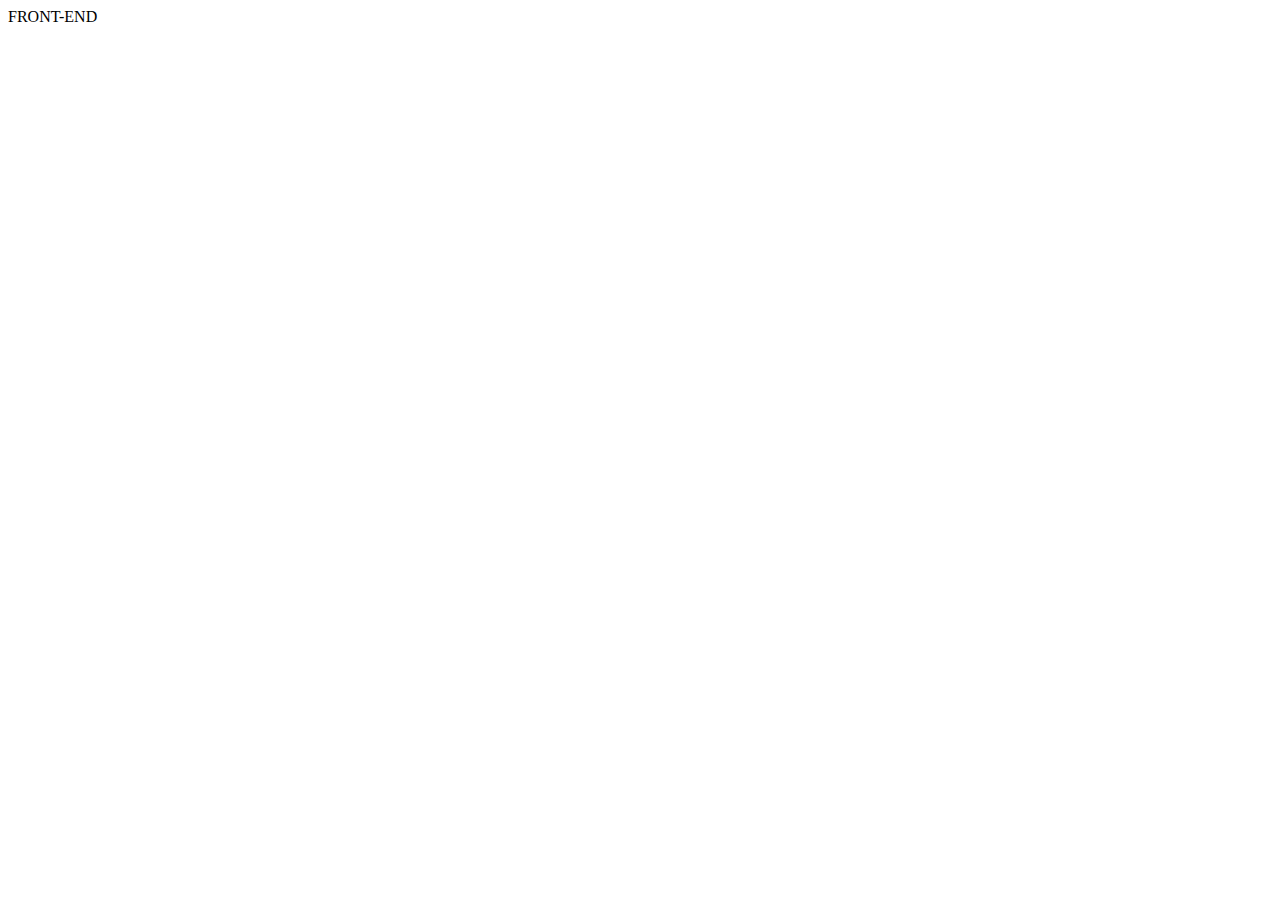
==== index.html @ 8fbde69f "Rename Frontend animation.html to index.html" ====
<!DOCTYPE html>
<!-- saved from url=(0030)file:///D:/Telegram/index.html -->
<html lang="en"><head><meta http-equiv="Content-Type" content="text/html; charset=UTF-8">
  
  <title> Loading Liquid Animation</title>
  <link rel="stylesheet" href="./Frontend animation_files/style.css">

</head>
<body>
<!-- partial:index.partial.html -->
<div class="container">
	<span>FRONT-END</span>
	<span class="drop"></span>
</div>

<svg>
	<defs>
		<filter id="gooey">
			<fegaussianblur in="SourceGraphic" stdDeviation="5" result="blur"></fegaussianblur>
			<fecolormatrix in="blur" values="1 0 0 0 0  0 1 0 0 0  0 0 1 0 0  0 0 0 35 -20" result="gooey"></fecolormatrix>
			<fecomposite in="SourceGraphic" in2="gooey" operator="atop"></fecomposite>
		</filter>
	</defs>
</svg>
<!-- partial -->
  


</body></html>
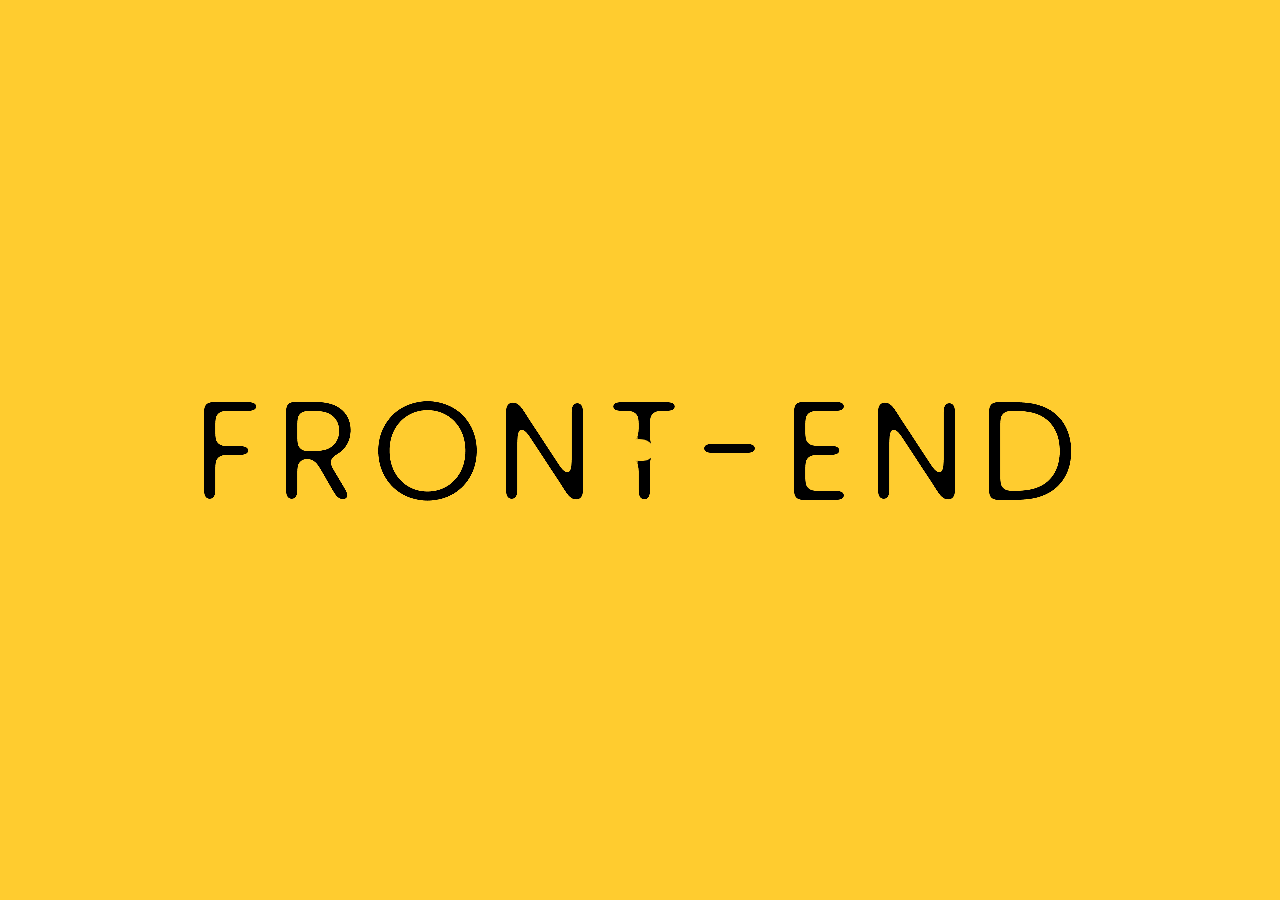
==== commit 384cb81b: "Update index.html" ====
--- a/index.html
+++ b/index.html
@@ -3,7 +3,7 @@
 <html lang="en"><head><meta http-equiv="Content-Type" content="text/html; charset=UTF-8">
   
   <title> Loading Liquid Animation</title>
-  <link rel="stylesheet" href="./Frontend animation_files/style.css">
+  <link rel="stylesheet" href="./styles.css">
 
 </head>
 <body>
--- a/styles.css
+++ b/styles.css
@@ -0,0 +1,92 @@
+@import url('https://fonts.googleapis.com/css?family=Poppins:900&display=swap');
+
+:root {
+	--blue: #0a2bc5;
+	--yellow: #ffcc2f;
+}
+
+body {
+	margin: 0;
+	height: 100vh;
+	display: flex;
+	justify-content: center;
+	align-items: center;
+	font-family: 'Poppins', sans-serif;
+	background: var(--yellow);
+	color: var(--black);
+}
+
+.container {
+	filter: url('#gooey');
+	display: flex;
+	justify-content: center;
+	align-items: center;
+}
+
+.liquid-1 {
+	position: relative;
+}
+
+span {
+	letter-spacing: 10px;
+	font-size: 9rem;
+}
+
+.drop {
+	position: absolute;
+	background: var(--yellow);
+	width: 28px;
+	height: 22px;
+	border-radius: 60% 70% 50% 60% / 65% 66% 60% 65%;
+	animation: 8s move ease infinite;
+}
+
+.drop:after {
+	width: 27px;
+	height: 17px;
+	content: '';
+	position: absolute;
+	background: var(--red);
+	border-radius: 50% 60% 60% 70% / 60% 65% 65% 65%;
+	left: 25px;
+	top: 3px;
+	animation: 6s drop_effect ease infinite;
+}
+
+svg {
+	position: absolute;
+}
+
+@keyframes move {
+	0%, 100% {
+		transform: translate(520px);
+	}
+	
+	50% {
+		transform: translate(-520px);
+	}
+}
+
+@keyframes drop_effect {
+	0% {
+		left: 0px;
+	}
+	5% {
+		left: 35px;
+	}
+	45% {
+		left: 0px;
+	}
+	50% {
+		left: 0px;
+	}
+	55% {
+		left: -30px;
+	}
+	95% {
+		left: 0px;
+	}
+	100% {
+		left: 0;
+	}
+}
